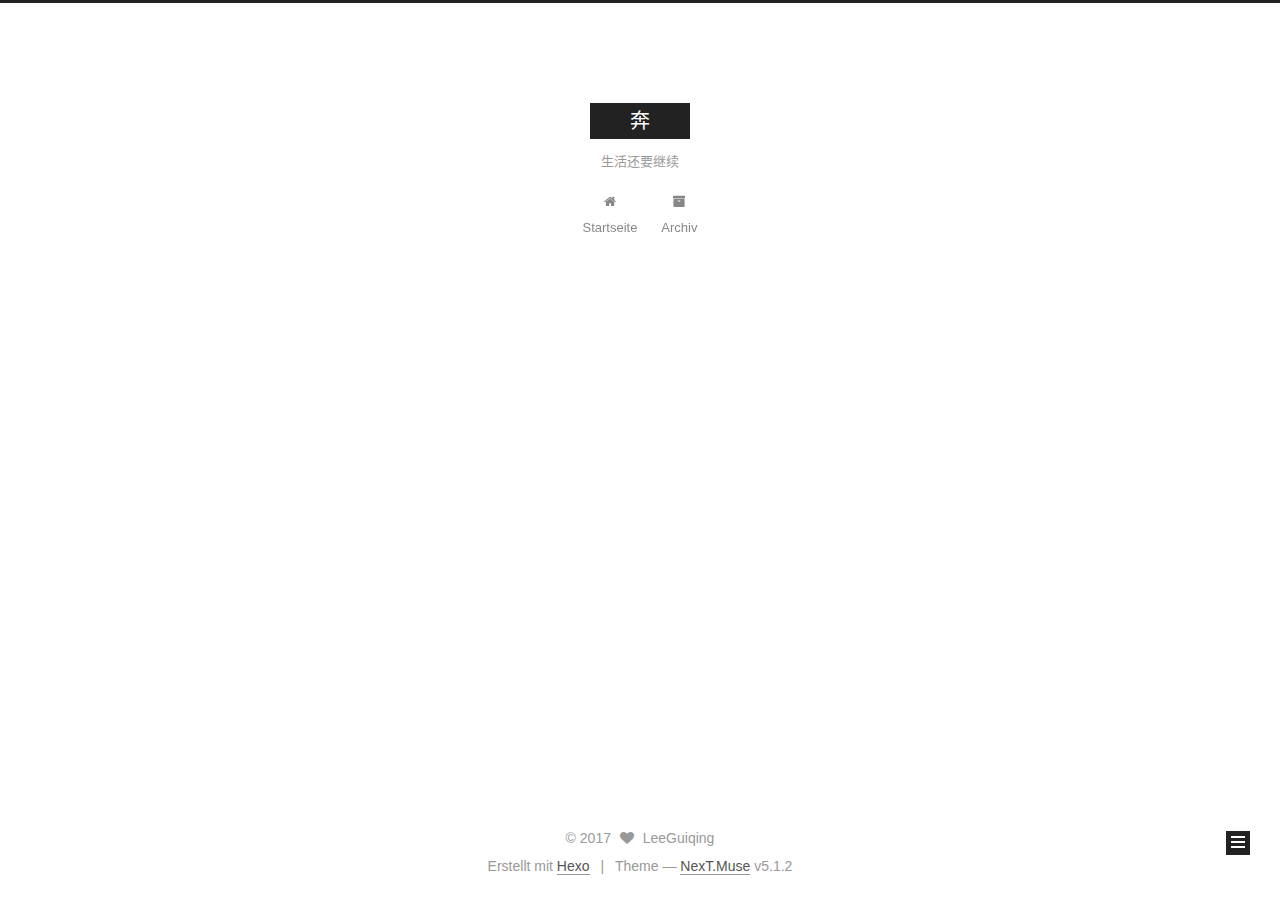
==== archives/index.html @ 84d38c9b "Site updated: 2017-09-18 13:39:38" ====
<!DOCTYPE html>



  


<html class="theme-next muse use-motion" lang="zh-CN">
<head>
  <meta charset="UTF-8"/>
<meta http-equiv="X-UA-Compatible" content="IE=edge" />
<meta name="viewport" content="width=device-width, initial-scale=1, maximum-scale=1"/>
<meta name="theme-color" content="#222">









<meta http-equiv="Cache-Control" content="no-transform" />
<meta http-equiv="Cache-Control" content="no-siteapp" />
















  
  
  <link href="/lib/fancybox/source/jquery.fancybox.css?v=2.1.5" rel="stylesheet" type="text/css" />







<link href="/lib/font-awesome/css/font-awesome.min.css?v=4.6.2" rel="stylesheet" type="text/css" />

<link href="/css/main.css?v=5.1.2" rel="stylesheet" type="text/css" />


  <meta name="keywords" content="Hexo, NexT" />








  <link rel="shortcut icon" type="image/x-icon" href="/favicon.ico?v=5.1.2" />






<meta property="og:type" content="website">
<meta property="og:title" content="奔">
<meta property="og:url" content="http://LeeGuiqing.github.io/archives/index.html">
<meta property="og:site_name" content="奔">
<meta property="og:locale" content="zh-CN">
<meta name="twitter:card" content="summary">
<meta name="twitter:title" content="奔">



<script type="text/javascript" id="hexo.configurations">
  var NexT = window.NexT || {};
  var CONFIG = {
    root: '/',
    scheme: 'Muse',
    version: '5.1.2',
    sidebar: {"position":"left","display":"post","offset":12,"offset_float":12,"b2t":false,"scrollpercent":false,"onmobile":false},
    fancybox: true,
    tabs: true,
    motion: {"enable":true,"async":false,"transition":{"post_block":"fadeIn","post_header":"slideDownIn","post_body":"slideDownIn","coll_header":"slideLeftIn"}},
    duoshuo: {
      userId: '0',
      author: 'Author'
    },
    algolia: {
      applicationID: '',
      apiKey: '',
      indexName: '',
      hits: {"per_page":10},
      labels: {"input_placeholder":"Search for Posts","hits_empty":"We didn't find any results for the search: ${query}","hits_stats":"${hits} results found in ${time} ms"}
    }
  };
</script>



  <link rel="canonical" href="http://LeeGuiqing.github.io/archives/"/>





  <title>Archiv | 奔</title>
  








</head>

<body itemscope itemtype="http://schema.org/WebPage" lang="zh-CN">

  
  
    
  

  <div class="container sidebar-position-left page-archive">
    <div class="headband"></div>

    <header id="header" class="header" itemscope itemtype="http://schema.org/WPHeader">
      <div class="header-inner"><div class="site-brand-wrapper">
  <div class="site-meta ">
    

    <div class="custom-logo-site-title">
      <a href="/"  class="brand" rel="start">
        <span class="logo-line-before"><i></i></span>
        <span class="site-title">奔</span>
        <span class="logo-line-after"><i></i></span>
      </a>
    </div>
      
        <p class="site-subtitle">生活还要继续</p>
      
  </div>

  <div class="site-nav-toggle">
    <button>
      <span class="btn-bar"></span>
      <span class="btn-bar"></span>
      <span class="btn-bar"></span>
    </button>
  </div>
</div>

<nav class="site-nav">
  

  
    <ul id="menu" class="menu">
      
        
        <li class="menu-item menu-item-home">
          <a href="/" rel="section">
            
              <i class="menu-item-icon fa fa-fw fa-home"></i> <br />
            
            Startseite
          </a>
        </li>
      
        
        <li class="menu-item menu-item-archives">
          <a href="/archives/" rel="section">
            
              <i class="menu-item-icon fa fa-fw fa-archive"></i> <br />
            
            Archiv
          </a>
        </li>
      

      
    </ul>
  

  
</nav>



 </div>
    </header>

    <main id="main" class="main">
      <div class="main-inner">
        <div class="content-wrap">
          <div id="content" class="content">
            

  
  
  
  <div class="post-block archive">
    <div id="posts" class="posts-collapse">
      <span class="archive-move-on"></span>

      <span class="archive-page-counter">
        
        
        
          
        
        Öhm..! Insgesamt 3 Artikel. Bleib dran.
      </span>

      

        
        
        

        
          
          <div class="collection-title">
            <h1 class="archive-year" id="archive-year-2017">2017</h1>
          </div>
        
        

        

  <article class="post post-type-normal" itemscope itemtype="http://schema.org/Article">
    <header class="post-header">

      <h2 class="post-title">
        
            <a class="post-title-link" href="/2017/09/18/article-title-1/" itemprop="url">
              
                <span itemprop="name">article title</span>
              
            </a>
        
      </h2>

      <div class="post-meta">
        <time class="post-time" itemprop="dateCreated"
              datetime="2017-09-18T13:37:35+08:00"
              content="2017-09-18" >
          09-18
        </time>
      </div>

    </header>
  </article>



      

        
        
        

        
        

        

  <article class="post post-type-normal" itemscope itemtype="http://schema.org/Article">
    <header class="post-header">

      <h2 class="post-title">
        
            <a class="post-title-link" href="/2017/09/18/article-title/" itemprop="url">
              
                <span itemprop="name">奔</span>
              
            </a>
        
      </h2>

      <div class="post-meta">
        <time class="post-time" itemprop="dateCreated"
              datetime="2017-09-18T10:11:43+08:00"
              content="2017-09-18" >
          09-18
        </time>
      </div>

    </header>
  </article>



      

        
        
        

        
        

        

  <article class="post post-type-normal" itemscope itemtype="http://schema.org/Article">
    <header class="post-header">

      <h2 class="post-title">
        
            <a class="post-title-link" href="/2017/09/18/hello-world/" itemprop="url">
              
                <span itemprop="name">Hello World</span>
              
            </a>
        
      </h2>

      <div class="post-meta">
        <time class="post-time" itemprop="dateCreated"
              datetime="2017-09-18T09:44:48+08:00"
              content="2017-09-18" >
          09-18
        </time>
      </div>

    </header>
  </article>



      

    </div>
  </div>
  
  
  

  



          </div>
          


          

        </div>
        
          
  
  <div class="sidebar-toggle">
    <div class="sidebar-toggle-line-wrap">
      <span class="sidebar-toggle-line sidebar-toggle-line-first"></span>
      <span class="sidebar-toggle-line sidebar-toggle-line-middle"></span>
      <span class="sidebar-toggle-line sidebar-toggle-line-last"></span>
    </div>
  </div>

  <aside id="sidebar" class="sidebar">
    
    <div class="sidebar-inner">

      

      

      <section class="site-overview sidebar-panel sidebar-panel-active">
        <div class="site-author motion-element" itemprop="author" itemscope itemtype="http://schema.org/Person">
          
            <p class="site-author-name" itemprop="name">LeeGuiqing</p>
            <p class="site-description motion-element" itemprop="description"></p>
        </div>

        <nav class="site-state motion-element">

          
            <div class="site-state-item site-state-posts">
            
              <a href="/archives/">
            
                <span class="site-state-item-count">3</span>
                <span class="site-state-item-name">Artikel</span>
              </a>
            </div>
          

          
            
            
            <div class="site-state-item site-state-categories">
              
                <span class="site-state-item-count">2</span>
                <span class="site-state-item-name">Kategorien</span>
              
            </div>
          

          
            
            
            <div class="site-state-item site-state-tags">
              
                <span class="site-state-item-count">1</span>
                <span class="site-state-item-name">Tags</span>
              
            </div>
          

        </nav>

        

        <div class="links-of-author motion-element">
          
        </div>

        
        

        
        

        


      </section>

      

      

    </div>
  </aside>


        
      </div>
    </main>

    <footer id="footer" class="footer">
      <div class="footer-inner">
        <div class="copyright" >
  
  &copy; 
  <span itemprop="copyrightYear">2017</span>
  <span class="with-love">
    <i class="fa fa-heart"></i>
  </span>
  <span class="author" itemprop="copyrightHolder">LeeGuiqing</span>

  
</div>


  <div class="powered-by">Erstellt mit  <a class="theme-link" href="https://hexo.io">Hexo</a></div>

  <span class="post-meta-divider">|</span>

  <div class="theme-info">Theme &mdash; <a class="theme-link" href="https://github.com/iissnan/hexo-theme-next">NexT.Muse</a> v5.1.2</div>


        







        
      </div>
    </footer>

    
      <div class="back-to-top">
        <i class="fa fa-arrow-up"></i>
        
      </div>
    

  </div>

  

<script type="text/javascript">
  if (Object.prototype.toString.call(window.Promise) !== '[object Function]') {
    window.Promise = null;
  }
</script>









  












  
  <script type="text/javascript" src="/lib/jquery/index.js?v=2.1.3"></script>

  
  <script type="text/javascript" src="/lib/fastclick/lib/fastclick.min.js?v=1.0.6"></script>

  
  <script type="text/javascript" src="/lib/jquery_lazyload/jquery.lazyload.js?v=1.9.7"></script>

  
  <script type="text/javascript" src="/lib/velocity/velocity.min.js?v=1.2.1"></script>

  
  <script type="text/javascript" src="/lib/velocity/velocity.ui.min.js?v=1.2.1"></script>

  
  <script type="text/javascript" src="/lib/fancybox/source/jquery.fancybox.pack.js?v=2.1.5"></script>


  


  <script type="text/javascript" src="/js/src/utils.js?v=5.1.2"></script>

  <script type="text/javascript" src="/js/src/motion.js?v=5.1.2"></script>



  
  

  <script type="text/javascript" src="/js/src/scrollspy.js?v=5.1.2"></script>
<script type="text/javascript" src="/js/src/post-details.js?v=5.1.2"></script>


  

  


  <script type="text/javascript" src="/js/src/bootstrap.js?v=5.1.2"></script>



  


  




	





  





  








  





  

  

  

  

  

  

</body>
</html>
---- css/main.css ----
/* normalize.css v3.0.2 | MIT License | git.io/normalize */
html {
  font-family: sans-serif; /* 1 */
  -ms-text-size-adjust: 100%; /* 2 */
  -webkit-text-size-adjust: 100%; /* 2 */
}
body {
  margin: 0;
}
article,
aside,
details,
figcaption,
figure,
footer,
header,
hgroup,
main,
menu,
nav,
section,
summary {
  display: block;
}
audio,
canvas,
progress,
video {
  display: inline-block; /* 1 */
  vertical-align: baseline; /* 2 */
}
audio:not([controls]) {
  display: none;
  height: 0;
}
[hidden],
template {
  display: none;
}
a {
  background-color: transparent;
}
a:active,
a:hover {
  outline: 0;
}
abbr[title] {
  border-bottom: 1px dotted;
}
b,
strong {
  font-weight: bold;
}
dfn {
  font-style: italic;
}
h1 {
  font-size: 2em;
  margin: 0.67em 0;
}
mark {
  background: #ff0;
  color: #000;
}
small {
  font-size: 80%;
}
sub,
sup {
  font-size: 75%;
  line-height: 0;
  position: relative;
  vertical-align: baseline;
}
sup {
  top: -0.5em;
}
sub {
  bottom: -0.25em;
}
img {
  border: 0;
}
svg:not(:root) {
  overflow: hidden;
}
figure {
  margin: 1em 40px;
}
hr {
  -moz-box-sizing: content-box;
  box-sizing: content-box;
  height: 0;
}
pre {
  overflow: auto;
}
code,
kbd,
pre,
samp {
  font-family: monospace, monospace;
  font-size: 1em;
}
button,
input,
optgroup,
select,
textarea {
  color: inherit; /* 1 */
  font: inherit; /* 2 */
  margin: 0; /* 3 */
}
button {
  overflow: visible;
}
button,
select {
  text-transform: none;
}
button,
html input[type="button"],
input[type="reset"],
input[type="submit"] {
  -webkit-appearance: button; /* 2 */
  cursor: pointer; /* 3 */
}
button[disabled],
html input[disabled] {
  cursor: default;
}
button::-moz-focus-inner,
input::-moz-focus-inner {
  border: 0;
  padding: 0;
}
input {
  line-height: normal;
}
input[type="checkbox"],
input[type="radio"] {
  box-sizing: border-box; /* 1 */
  padding: 0; /* 2 */
}
input[type="number"]::-webkit-inner-spin-button,
input[type="number"]::-webkit-outer-spin-button {
  height: auto;
}
input[type="search"] {
  -webkit-appearance: textfield; /* 1 */
  -moz-box-sizing: content-box;
  -webkit-box-sizing: content-box; /* 2 */
  box-sizing: content-box;
}
input[type="search"]::-webkit-search-cancel-button,
input[type="search"]::-webkit-search-decoration {
  -webkit-appearance: none;
}
fieldset {
  border: 1px solid #c0c0c0;
  margin: 0 2px;
  padding: 0.35em 0.625em 0.75em;
}
legend {
  border: 0; /* 1 */
  padding: 0; /* 2 */
}
textarea {
  overflow: auto;
}
optgroup {
  font-weight: bold;
}
table {
  border-collapse: collapse;
  border-spacing: 0;
}
td,
th {
  padding: 0;
}
::selection {
  background: #262a30;
  color: #fff;
}
body {
  position: relative;
  font-family: 'Lato', "PingFang SC", "Microsoft YaHei", sans-serif;
  font-size: 14px;
  line-height: 2;
  color: #555;
  background: #fff;
}
@media (max-width: 767px) {
  body {
    padding-right: 0 !important;
  }
}
@media (min-width: 768px) and (max-width: 991px) {
  body {
    padding-right: 0 !important;
  }
}
@media (min-width: 1600px) {
  body {
    font-size: 16px;
  }
}
h1,
h2,
h3,
h4,
h5,
h6 {
  margin: 0;
  padding: 0;
  font-weight: bold;
  line-height: 1.5;
  font-family: 'Lato', "PingFang SC", "Microsoft YaHei", sans-serif;
}
h2,
h3,
h4,
h5,
h6 {
  margin: 20px 0 15px;
}
h1 {
  font-size: 22px;
}
@media (max-width: 767px) {
  h1 {
    font-size: 18px;
  }
}
h2 {
  font-size: 20px;
}
@media (max-width: 767px) {
  h2 {
    font-size: 16px;
  }
}
h3 {
  font-size: 18px;
}
@media (max-width: 767px) {
  h3 {
    font-size: 14px;
  }
}
h4 {
  font-size: 16px;
}
@media (max-width: 767px) {
  h4 {
    font-size: 12px;
  }
}
h5 {
  font-size: 14px;
}
@media (max-width: 767px) {
  h5 {
    font-size: 10px;
  }
}
h6 {
  font-size: 12px;
}
@media (max-width: 767px) {
  h6 {
    font-size: 8px;
  }
}
p {
  margin: 0 0 20px 0;
}
a {
  color: #555;
  text-decoration: none;
  outline: none;
  border-bottom: 1px solid #999;
  word-wrap: break-word;
}
a:hover {
  color: #222;
  border-bottom-color: #222;
}
blockquote {
  margin: 0;
  padding: 0;
}
img {
  display: block;
  margin: auto;
  max-width: 100%;
  height: auto;
}
hr {
  margin: 40px 0;
  height: 3px;
  border: none;
  background-color: #ddd;
  background-image: repeating-linear-gradient(-45deg, #fff, #fff 4px, transparent 4px, transparent 8px);
}
blockquote {
  padding: 0 15px;
  color: #666;
  border-left: 4px solid #ddd;
}
blockquote cite::before {
  content: "-";
  padding: 0 5px;
}
dt {
  font-weight: 700;
}
dd {
  margin: 0;
  padding: 0;
}
kbd {
  border: 1px solid #ccc;
  border-radius: 0.2em;
  box-shadow: 0.1em 0.1em 0.2em rgba(0,0,0,0.1);
  background-color: #f9f9f9;
  font-family: inherit;
  background-image: -webkit-linear-gradient(top, #eee, #fff, #eee);
  padding: 0.1em 0.3em;
  white-space: nowrap;
}
.text-left {
  text-align: left;
}
.text-center {
  text-align: center;
}
.text-right {
  text-align: right;
}
.text-justify {
  text-align: justify;
}
.text-nowrap {
  white-space: nowrap;
}
.text-lowercase {
  text-transform: lowercase;
}
.text-uppercase {
  text-transform: uppercase;
}
.text-capitalize {
  text-transform: capitalize;
}
.center-block {
  display: block;
  margin-left: auto;
  margin-right: auto;
}
.clearfix:before,
.clearfix:after {
  content: " ";
  display: table;
}
.clearfix:after {
  clear: both;
}
.pullquote {
  width: 45%;
}
.pullquote.left {
  float: left;
  margin-left: 5px;
  margin-right: 10px;
}
.pullquote.right {
  float: right;
  margin-left: 10px;
  margin-right: 5px;
}
.affix.affix.affix {
  position: fixed;
}
.translation {
  margin-top: -20px;
  font-size: 14px;
  color: #999;
}
.scrollbar-measure {
  width: 100px;
  height: 100px;
  overflow: scroll;
  position: absolute;
  top: -9999px;
}
.use-motion .motion-element {
  opacity: 0;
}
table {
  margin: 20px 0;
  width: 100%;
  border-collapse: collapse;
  border-spacing: 0;
  border: 1px solid #ddd;
  font-size: 14px;
  table-layout: fixed;
  word-wrap: break-all;
}
table>tbody>tr:nth-of-type(odd) {
  background-color: #f9f9f9;
}
table>tbody>tr:hover {
  background-color: #f5f5f5;
}
caption,
th,
td {
  padding: 8px;
  text-align: left;
  vertical-align: middle;
  font-weight: normal;
}
th,
td {
  border-bottom: 3px solid #ddd;
  border-right: 1px solid #eee;
}
th {
  padding-bottom: 10px;
  font-weight: 700;
}
td {
  border-bottom-width: 1px;
}
html,
body {
  height: 100%;
}
.container {
  position: relative;
  min-height: 100%;
}
.header-inner {
  margin: 0 auto;
  padding: 100px 0 70px;
  width: 700px;
}
@media (min-width: 1600px) {
  .container .header-inner {
    width: 900px;
  }
}
.main {
  padding-bottom: 150px;
}
.main-inner {
  margin: 0 auto;
  width: 700px;
}
@media (min-width: 1600px) {
  .container .main-inner {
    width: 900px;
  }
}
.footer {
  position: absolute;
  left: 0;
  bottom: 0;
  width: 100%;
  min-height: 50px;
}
.footer-inner {
  box-sizing: border-box;
  margin: 20px auto;
  width: 700px;
}
@media (min-width: 1600px) {
  .container .footer-inner {
    width: 900px;
  }
}
pre,
.highlight {
  overflow: auto;
  margin: 20px 0;
  padding: 0;
  font-size: 13px;
  color: #4d4d4c;
  background: #f7f7f7;
  line-height: 1.6;
}
pre,
code {
  font-family: consolas, Menlo, "PingFang SC", "Microsoft YaHei", monospace;
}
code {
  padding: 2px 4px;
  word-wrap: break-word;
  color: #555;
  background: #eee;
  border-radius: 3px;
  font-size: 13px;
}
pre code {
  padding: 0;
  color: #4d4d4c;
  background: none;
  text-shadow: none;
}
.highlight {
  border-radius: 1px;
}
.highlight pre {
  border: none;
  margin: 0;
  padding: 10px 0;
}
.highlight table {
  margin: 0;
  width: auto;
  border: none;
}
.highlight td {
  border: none;
  padding: 0;
}
.highlight figcaption {
  font-size: 1em;
  color: #4d4d4c;
  line-height: 1em;
  margin-bottom: 1em;
}
.highlight figcaption:before,
.highlight figcaption:after {
  content: " ";
  display: table;
}
.highlight figcaption:after {
  clear: both;
}
.highlight figcaption a {
  float: right;
  color: #4d4d4c;
}
.highlight figcaption a:hover {
  border-bottom-color: #4d4d4c;
}
.highlight .gutter pre {
  padding-left: 10px;
  padding-right: 10px;
  color: #869194;
  text-align: right;
  background-color: #eff2f3;
}
.highlight .code pre {
  width: 100%;
  padding-left: 10px;
  padding-right: 10px;
  background-color: #f7f7f7;
}
.highlight .line {
  height: 20px;
}
.gutter {
  -webkit-user-select: none;
  -moz-user-select: none;
  -ms-user-select: none;
  user-select: none;
}
.gist table {
  width: auto;
}
.gist table td {
  border: none;
}
pre .deletion {
  background: #fdd;
}
pre .addition {
  background: #dfd;
}
pre .meta {
  color: #8959a8;
}
pre .comment {
  color: #8e908c;
}
pre .variable,
pre .attribute,
pre .tag,
pre .regexp,
pre .ruby .constant,
pre .xml .tag .title,
pre .xml .pi,
pre .xml .doctype,
pre .html .doctype,
pre .css .id,
pre .css .class,
pre .css .pseudo {
  color: #c82829;
}
pre .number,
pre .preprocessor,
pre .built_in,
pre .literal,
pre .params,
pre .constant,
pre .command {
  color: #f5871f;
}
pre .ruby .class .title,
pre .css .rules .attribute,
pre .string,
pre .value,
pre .inheritance,
pre .header,
pre .ruby .symbol,
pre .xml .cdata,
pre .special,
pre .number,
pre .formula {
  color: #718c00;
}
pre .title,
pre .css .hexcolor {
  color: #3e999f;
}
pre .function,
pre .python .decorator,
pre .python .title,
pre .ruby .function .title,
pre .ruby .title .keyword,
pre .perl .sub,
pre .javascript .title,
pre .coffeescript .title {
  color: #4271ae;
}
pre .keyword,
pre .javascript .function {
  color: #8959a8;
}
.full-image.full-image.full-image {
  border: none;
  max-width: 100%;
  width: auto;
  margin: 20px auto;
}
@media (min-width: 992px) {
  .full-image.full-image.full-image {
    max-width: none;
    width: 110%;
    margin: 25px -5%;
  }
}
.blockquote-center,
.page-home .post-type-quote blockquote,
.page-post-detail .post-type-quote blockquote {
  position: relative;
  margin: 40px 0;
  padding: 0;
  border-left: none;
  text-align: center;
}
.blockquote-center::before,
.page-home .post-type-quote blockquote::before,
.page-post-detail .post-type-quote blockquote::before,
.blockquote-center::after,
.page-home .post-type-quote blockquote::after,
.page-post-detail .post-type-quote blockquote::after {
  position: absolute;
  content: ' ';
  display: block;
  width: 100%;
  height: 24px;
  opacity: 0.2;
  background-repeat: no-repeat;
  background-position: 0 -6px;
  background-size: 22px 22px;
}
.blockquote-center::before,
.page-home .post-type-quote blockquote::before,
.page-post-detail .post-type-quote blockquote::before {
  top: -20px;
  background-image: url("../images/quote-l.svg");
  border-top: 1px solid #ccc;
}
.blockquote-center::after,
.page-home .post-type-quote blockquote::after,
.page-post-detail .post-type-quote blockquote::after {
  bottom: -20px;
  background-image: url("../images/quote-r.svg");
  border-bottom: 1px solid #ccc;
  background-position: 100% 8px;
}
.blockquote-center p,
.page-home .post-type-quote blockquote p,
.page-post-detail .post-type-quote blockquote p,
.blockquote-center div,
.page-home .post-type-quote blockquote div,
.page-post-detail .post-type-quote blockquote div {
  text-align: center;
}
.post .post-body .group-picture img {
  box-sizing: border-box;
  padding: 0 3px;
  border: none;
}
.post .group-picture-row {
  overflow: hidden;
  margin-top: 6px;
}
.post .group-picture-row:first-child {
  margin-top: 0;
}
.post .group-picture-column {
  float: left;
}
.page-post-detail .post-body .group-picture-column {
  float: none;
  margin-top: 10px;
  width: auto !important;
}
.page-post-detail .post-body .group-picture-column img {
  margin: 0 auto;
}
.page-archive .group-picture-container {
  overflow: hidden;
}
.page-archive .group-picture-row {
  float: left;
}
.page-archive .group-picture-row:first-child {
  margin-top: 6px;
}
.page-archive .group-picture-column {
  max-width: 150px;
  max-height: 150px;
}
.post-body .note {
  position: relative;
  padding: 15px;
  margin-bottom: 20px;
  border: 1px solid #eee;
  border-left-width: 5px;
  border-radius: 3px;
}
.post-body .note h2,
.post-body .note h3,
.post-body .note h4,
.post-body .note h5,
.post-body .note h6 {
  margin-top: 0;
  margin-bottom: 0;
  border-bottom: initial;
  padding-top: 0 !important;
}
.post-body .note p:first-child,
.post-body .note ul:first-child,
.post-body .note ol:first-child,
.post-body .note table:first-child,
.post-body .note pre:first-child,
.post-body .note blockquote:first-child {
  margin-top: 0;
}
.post-body .note p:last-child,
.post-body .note ul:last-child,
.post-body .note ol:last-child,
.post-body .note table:last-child,
.post-body .note pre:last-child,
.post-body .note blockquote:last-child {
  margin-bottom: 0;
}
.post-body .note.default {
  border-left-color: #777;
}
.post-body .note.default h2,
.post-body .note.default h3,
.post-body .note.default h4,
.post-body .note.default h5,
.post-body .note.default h6 {
  color: #777;
}
.post-body .note.primary {
  border-left-color: #6f42c1;
}
.post-body .note.primary h2,
.post-body .note.primary h3,
.post-body .note.primary h4,
.post-body .note.primary h5,
.post-body .note.primary h6 {
  color: #6f42c1;
}
.post-body .note.info {
  border-left-color: #428bca;
}
.post-body .note.info h2,
.post-body .note.info h3,
.post-body .note.info h4,
.post-body .note.info h5,
.post-body .note.info h6 {
  color: #428bca;
}
.post-body .note.success {
  border-left-color: #5cb85c;
}
.post-body .note.success h2,
.post-body .note.success h3,
.post-body .note.success h4,
.post-body .note.success h5,
.post-body .note.success h6 {
  color: #5cb85c;
}
.post-body .note.warning {
  border-left-color: #f0ad4e;
}
.post-body .note.warning h2,
.post-body .note.warning h3,
.post-body .note.warning h4,
.post-body .note.warning h5,
.post-body .note.warning h6 {
  color: #f0ad4e;
}
.post-body .note.danger {
  border-left-color: #d9534f;
}
.post-body .note.danger h2,
.post-body .note.danger h3,
.post-body .note.danger h4,
.post-body .note.danger h5,
.post-body .note.danger h6 {
  color: #d9534f;
}
.post-body .label {
  display: inline;
  padding: 0 2px;
  white-space: nowrap;
}
.post-body .label.default {
  background-color: #f0f0f0;
}
.post-body .label.primary {
  background-color: #efe6f7;
}
.post-body .label.info {
  background-color: #e5f2f8;
}
.post-body .label.success {
  background-color: #e7f4e9;
}
.post-body .label.warning {
  background-color: #fcf6e1;
}
.post-body .label.danger {
  background-color: #fae8eb;
}
.post-body .tabs {
  position: relative;
  display: block;
  margin-bottom: 20px;
  padding-top: 10px;
}
.post-body .tabs ul.nav-tabs {
  margin: 0;
  padding: 0;
  display: flex;
  margin-bottom: -1px;
}
@media (max-width: 413px) {
  .post-body .tabs ul.nav-tabs {
    display: block;
    margin-bottom: 5px;
  }
}
.post-body .tabs ul.nav-tabs li.tab {
  list-style-type: none !important;
  margin: 0 0.25em 0 0;
  border-top: 3px solid transparent;
  border-left: 1px solid transparent;
  border-right: 1px solid transparent;
}
@media (max-width: 413px) {
  .post-body .tabs ul.nav-tabs li.tab {
    margin: initial;
    border-top: 1px solid transparent;
    border-left: 3px solid transparent;
    border-right: 1px solid transparent;
    border-bottom: 1px solid transparent;
  }
}
.post-body .tabs ul.nav-tabs li.tab a {
  outline: 0;
  border-bottom: initial;
  display: block;
  line-height: 1.8em;
  padding: 0.25em 0.75em;
  transition-duration: 0.2s;
  transition-timing-function: ease-out;
  transition-delay: 0s;
}
.post-body .tabs ul.nav-tabs li.tab a i {
  width: 1.285714285714286em;
}
.post-body .tabs ul.nav-tabs li.tab.active {
  border-top: 3px solid #fc6423;
  border-left: 1px solid #ddd;
  border-right: 1px solid #ddd;
  background-color: #fff;
}
@media (max-width: 413px) {
  .post-body .tabs ul.nav-tabs li.tab.active {
    border-top: 1px solid #ddd;
    border-left: 3px solid #fc6423;
    border-right: 1px solid #ddd;
    border-bottom: 1px solid #ddd;
  }
}
.post-body .tabs ul.nav-tabs li.tab.active a {
  cursor: default;
  color: #555;
}
.post-body .tabs .tab-content {
  background-color: #fff;
}
.post-body .tabs .tab-content .tab-pane {
  border: 1px solid #ddd;
  padding: 20px 20px 0 20px;
}
.post-body .tabs .tab-content .tab-pane:not(.active) {
  display: none !important;
}
.post-body .tabs .tab-content .tab-pane.active {
  display: block !important;
}
.btn {
  display: inline-block;
  padding: 0 20px;
  font-size: 14px;
  color: #fff;
  background: #222;
  border: 2px solid #222;
  text-decoration: none;
  border-radius: 0;
  transition-property: background-color;
  transition-duration: 0.2s;
  transition-timing-function: ease-in-out;
  transition-delay: 0s;
}
.btn:hover,
.post-button .btn:hover {
  border-color: #222;
  color: #222;
  background: #fff;
}
.btn-bar {
  display: block;
  width: 22px;
  height: 2px;
  background: #555;
  border-radius: 1px;
}
.btn-bar+.btn-bar {
  margin-top: 4px;
}
.pagination {
  margin: 120px 0 40px;
  text-align: center;
  border-top: 1px solid #eee;
}
.page-number-basic,
.pagination .prev,
.pagination .next,
.pagination .page-number,
.pagination .space {
  display: inline-block;
  position: relative;
  top: -1px;
  margin: 0 10px;
  padding: 0 11px;
}
@media (max-width: 767px) {
  .page-number-basic,
  .pagination .prev,
  .pagination .next,
  .pagination .page-number,
  .pagination .space {
    margin: 0 5px;
  }
}
.pagination .prev,
.pagination .next,
.pagination .page-number {
  border-bottom: 0;
  border-top: 1px solid #eee;
  transition-property: border-color;
  transition-duration: 0.2s;
  transition-timing-function: ease-in-out;
  transition-delay: 0s;
}
.pagination .prev:hover,
.pagination .next:hover,
.pagination .page-number:hover {
  border-top-color: #222;
}
.pagination .space {
  padding: 0;
  margin: 0;
}
.pagination .prev {
  margin-left: 0;
}
.pagination .next {
  margin-right: 0;
}
.pagination .page-number.current {
  color: #fff;
  background: #ccc;
  border-top-color: #ccc;
}
@media (max-width: 767px) {
  .pagination {
    border-top: none;
  }
  .pagination .prev,
  .pagination .next,
  .pagination .page-number {
    margin-bottom: 10px;
    border-top: 0;
    border-bottom: 1px solid #eee;
    padding: 0 10px;
  }
  .pagination .prev:hover,
  .pagination .next:hover,
  .pagination .page-number:hover {
    border-bottom-color: #222;
  }
}
.comments {
  margin: 60px 20px 0;
}
.tag-cloud {
  text-align: center;
}
.tag-cloud a {
  display: inline-block;
  margin: 10px;
}
.back-to-top {
  box-sizing: border-box;
  position: fixed;
  bottom: -100px;
  right: 30px;
  z-index: 1050;
  padding: 0 6px;
  width: 24px;
  background: #222;
  font-size: 12px;
  opacity: 1;
  color: #fff;
  cursor: pointer;
  text-align: center;
  -webkit-transform: translateZ(0);
  transition-property: bottom;
  transition-duration: 0.2s;
  transition-timing-function: ease-in-out;
  transition-delay: 0s;
}
@media (min-width: 768px) and (max-width: 991px) {
  .back-to-top {
    display: none !important;
  }
}
@media (max-width: 767px) {
  .back-to-top {
    display: none !important;
  }
}
.back-to-top.back-to-top-on {
  bottom: 19px;
}
.header {
  background: transparent;
}
.header-inner {
  position: relative;
}
.headband {
  height: 3px;
  background: #222;
}
.site-meta {
  margin: 0;
  text-align: center;
}
@media (max-width: 767px) {
  .site-meta {
    text-align: center;
  }
}
.brand {
  position: relative;
  display: inline-block;
  padding: 0 40px;
  color: #fff;
  background: #222;
  border-bottom: none;
}
.brand:hover {
  color: #fff;
}
.logo {
  display: inline-block;
  margin-right: 5px;
  line-height: 36px;
  vertical-align: top;
}
.site-title {
  display: inline-block;
  vertical-align: top;
  line-height: 36px;
  font-size: 20px;
  font-weight: normal;
  font-family: 'Lato', "PingFang SC", "Microsoft YaHei", sans-serif;
}
.site-subtitle {
  margin-top: 10px;
  font-size: 13px;
  color: #999;
}
.use-motion .brand {
  opacity: 0;
}
.use-motion .logo,
.use-motion .site-title,
.use-motion .site-subtitle {
  opacity: 0;
  position: relative;
  top: -10px;
}
.site-nav-toggle {
  display: none;
  position: absolute;
  top: 10px;
  left: 10px;
}
@media (max-width: 767px) {
  .site-nav-toggle {
    display: block;
  }
}
.site-nav-toggle button {
  margin-top: 2px;
  padding: 9px 10px;
  background: transparent;
  border: none;
}
@media (max-width: 767px) {
  .site-nav {
    display: none;
    margin: 0 -10px;
    padding: 0 10px;
    clear: both;
    border-top: 1px solid #ddd;
  }
}
@media (min-width: 768px) and (max-width: 991px) {
  .site-nav {
    display: block !important;
  }
}
@media (min-width: 992px) {
  .site-nav {
    display: block !important;
  }
}
.menu {
  margin-top: 20px;
  padding-left: 0;
  text-align: center;
}
.menu .menu-item {
  display: inline-block;
  margin: 0 10px;
  list-style: none;
}
@media screen and (max-width: 767px) {
  .menu .menu-item {
    margin-top: 10px;
  }
}
.menu .menu-item a {
  display: block;
  font-size: 13px;
  line-height: inherit;
  border-bottom: 1px solid transparent;
  transition-property: border-color;
  transition-duration: 0.2s;
  transition-timing-function: ease-in-out;
  transition-delay: 0s;
}
.menu .menu-item a:hover {
  border-bottom-color: #222;
}
.menu .menu-item .fa {
  margin-right: 5px;
}
.use-motion .menu-item {
  opacity: 0;
}
.post-body {
  font-family: 'Lato', "PingFang SC", "Microsoft YaHei", sans-serif;
}
@media (max-width: 767px) {
  .post-body {
    word-break: break-word;
  }
}
.post-body .fancybox img {
  display: block !important;
  margin: 0 auto;
  cursor: pointer;
  cursor: zoom-in;
  cursor: -webkit-zoom-in;
}
.post-body .image-caption,
.post-body .figure .caption {
  margin: -20px auto 15px;
  text-align: center;
  font-size: 14px;
  color: #999;
  font-weight: bold;
  line-height: 1;
}
.post-sticky-flag {
  display: inline-block;
  font-size: 16px;
  -ms-transform: rotate(30deg);
  -webkit-transform: rotate(30deg);
  -moz-transform: rotate(30deg);
  -ms-transform: rotate(30deg);
  -o-transform: rotate(30deg);
  transform: rotate(30deg);
}
.use-motion .post-block {
  opacity: 0;
}
.use-motion .post-header {
  opacity: 0;
}
.use-motion .post-body {
  opacity: 0;
}
.use-motion .collection-title {
  opacity: 0;
}
.posts-expand {
  padding-top: 40px;
}
@media (max-width: 767px) {
  .posts-expand {
    margin: 0 20px;
  }
  .post-body pre {
    padding: 10px;
  }
  .post-body pre .gutter pre {
    padding-right: 10px;
  }
  .post-body .highlight {
    margin-left: 0px;
    margin-right: 0px;
    padding: 0;
  }
  .post-body .highlight .gutter pre {
    padding-right: 10px;
  }
}
@media (min-width: 992px) {
  .posts-expand .post-body {
    text-align: justify;
  }
}
.posts-expand .post-body h2,
.posts-expand .post-body h3,
.posts-expand .post-body h4,
.posts-expand .post-body h5,
.posts-expand .post-body h6 {
  padding-top: 10px;
}
.posts-expand .post-body h2 .header-anchor,
.posts-expand .post-body h3 .header-anchor,
.posts-expand .post-body h4 .header-anchor,
.posts-expand .post-body h5 .header-anchor,
.posts-expand .post-body h6 .header-anchor {
  float: right;
  margin-left: 10px;
  color: #ccc;
  border-bottom-style: none;
  visibility: hidden;
}
.posts-expand .post-body h2 .header-anchor:hover,
.posts-expand .post-body h3 .header-anchor:hover,
.posts-expand .post-body h4 .header-anchor:hover,
.posts-expand .post-body h5 .header-anchor:hover,
.posts-expand .post-body h6 .header-anchor:hover {
  color: inherit;
}
.posts-expand .post-body h2:hover .header-anchor,
.posts-expand .post-body h3:hover .header-anchor,
.posts-expand .post-body h4:hover .header-anchor,
.posts-expand .post-body h5:hover .header-anchor,
.posts-expand .post-body h6:hover .header-anchor {
  visibility: visible;
}
.posts-expand .post-body ul li {
  list-style: circle;
}
.posts-expand .post-body img {
  box-sizing: border-box;
  margin: auto;
  padding: 3px;
  border: 1px solid #ddd;
}
.posts-expand .post-body .fancybox img {
  margin: 0 auto 25px;
}
@media (max-width: 767px) {
  .posts-collapse {
    margin: 0 20px;
  }
  .posts-collapse .post-title,
  .posts-collapse .post-meta {
    display: block;
    width: auto;
    text-align: left;
  }
}
.posts-collapse {
  position: relative;
  z-index: 1010;
  margin-left: 55px;
}
.posts-collapse::after {
  content: " ";
  position: absolute;
  top: 20px;
  left: 0;
  margin-left: -2px;
  width: 4px;
  height: 100%;
  background: #f5f5f5;
  z-index: -1;
}
@media (max-width: 767px) {
  .posts-collapse {
    margin: 0 20px;
  }
}
.posts-collapse .collection-title {
  position: relative;
  margin: 60px 0;
}
.posts-collapse .collection-title h1,
.posts-collapse .collection-title h2 {
  margin-left: 20px;
}
.posts-collapse .collection-title small {
  color: #bbb;
  margin-left: 5px;
}
.posts-collapse .collection-title::before {
  content: " ";
  position: absolute;
  left: 0;
  top: 50%;
  margin-left: -4px;
  margin-top: -4px;
  width: 8px;
  height: 8px;
  background: #bbb;
  border-radius: 50%;
}
.posts-collapse .post {
  margin: 30px 0;
}
.posts-collapse .post-header {
  position: relative;
  transition-duration: 0.2s;
  transition-timing-function: ease-in-out;
  transition-delay: 0s;
  transition-property: border;
  border-bottom: 1px dashed #ccc;
}
.posts-collapse .post-header::before {
  content: " ";
  position: absolute;
  left: 0;
  top: 12px;
  width: 6px;
  height: 6px;
  margin-left: -4px;
  background: #bbb;
  border-radius: 50%;
  border: 1px solid #fff;
  transition-duration: 0.2s;
  transition-timing-function: ease-in-out;
  transition-delay: 0s;
  transition-property: background;
}
.posts-collapse .post-header:hover {
  border-bottom-color: #666;
}
.posts-collapse .post-header:hover::before {
  background: #222;
}
.posts-collapse .post-meta {
  position: absolute;
  font-size: 12px;
  left: 20px;
  top: 5px;
}
.posts-collapse .post-comments-count {
  display: none;
}
.posts-collapse .post-title {
  margin-left: 60px;
  font-size: 16px;
  font-weight: normal;
  line-height: inherit;
}
.posts-collapse .post-title::after {
  margin-left: 3px;
  opacity: 0.6;
}
.posts-collapse .post-title a {
  color: #666;
  border-bottom: none;
}
.page-home .post-type-quote .post-header,
.page-post-detail .post-type-quote .post-header,
.page-home .post-type-quote .post-tags,
.page-post-detail .post-type-quote .post-tags {
  display: none;
}
.posts-expand .post-title {
  text-align: center;
  word-break: break-word;
  font-weight: 400;
}
.posts-expand .post-title-link {
  display: inline-block;
  position: relative;
  color: #555;
  border-bottom: none;
  line-height: 1.2;
  vertical-align: top;
}
.posts-expand .post-title-link::before {
  content: "";
  position: absolute;
  width: 100%;
  height: 2px;
  bottom: 0;
  left: 0;
  background-color: #000;
  visibility: hidden;
  -webkit-transform: scaleX(0);
  -moz-transform: scaleX(0);
  -ms-transform: scaleX(0);
  -o-transform: scaleX(0);
  transform: scaleX(0);
  transition-duration: 0.2s;
  transition-timing-function: ease-in-out;
  transition-delay: 0s;
}
.posts-expand .post-title-link:hover::before {
  visibility: visible;
  -webkit-transform: scaleX(1);
  -moz-transform: scaleX(1);
  -ms-transform: scaleX(1);
  -o-transform: scaleX(1);
  transform: scaleX(1);
}
.posts-expand .post-title-link .fa {
  font-size: 16px;
}
.posts-expand .post-meta {
  margin: 3px 0 60px 0;
  color: #999;
  font-family: 'Lato', "PingFang SC", "Microsoft YaHei", sans-serif;
  font-size: 12px;
  text-align: center;
}
.posts-expand .post-meta .post-category-list {
  display: inline-block;
  margin: 0;
  padding: 3px;
}
.posts-expand .post-meta .post-category-list-link {
  color: #999;
}
.posts-expand .post-meta .post-description {
  font-size: 14px;
  margin-top: 2px;
}
.post-meta-divider {
  margin: 0 0.5em;
}
.post-meta-item-icon {
  margin-right: 3px;
}
@media (min-width: 768px) and (max-width: 991px) {
  .post-meta-item-icon {
    display: inline-block;
  }
}
@media (max-width: 767px) {
  .post-meta-item-icon {
    display: inline-block;
  }
}
@media (min-width: 768px) and (max-width: 991px) {
  .post-meta-item-text {
    display: none;
  }
}
@media (max-width: 767px) {
  .post-meta-item-text {
    display: none;
  }
}
@media (max-width: 767px) {
  .posts-expand .post-comments-count {
    display: none;
  }
}
.post-button {
  margin-top: 50px;
}
.post-button .btn {
  color: #fff;
  font-size: 14px;
  background: #222;
  border-radius: 0;
  line-height: 2;
  margin: 0 4px 8px 4px;
}
.post-button .fa-fw {
  width: 1.285714285714286em;
  text-align: left;
}
.posts-expand .post-tags {
  margin-top: 40px;
  text-align: center;
}
.posts-expand .post-tags a {
  display: inline-block;
  margin-right: 10px;
  font-size: 13px;
}
.post-nav {
  display: table;
  margin-top: 15px;
  width: 100%;
  border-top: 1px solid #eee;
}
.post-nav-divider {
  display: table-cell;
  width: 10%;
}
.post-nav-item {
  display: table-cell;
  padding: 10px 0 0 0;
  width: 45%;
  vertical-align: top;
}
.post-nav-item a {
  position: relative;
  display: block;
  line-height: 25px;
  font-size: 14px;
  color: #555;
  border-bottom: none;
}
.post-nav-item a:hover {
  color: #222;
  border-bottom: none;
}
.post-nav-item a:active {
  top: 2px;
}
.post-nav-item .fa {
  position: absolute;
  top: 8px;
  left: 0;
  font-size: 12px;
}
.post-nav-next a {
  padding-left: 15px;
}
.post-nav-prev {
  text-align: right;
}
.post-nav-prev a {
  padding-right: 15px;
}
.post-nav-prev .fa {
  right: 0;
  left: auto;
}
.posts-expand .post-eof {
  display: block;
  margin: 80px auto 60px;
  width: 8%;
  height: 1px;
  background: #ccc;
  text-align: center;
}
.post:last-child .post-eof.post-eof.post-eof {
  display: none;
}
.post-gallery {
  display: table;
  table-layout: fixed;
  width: 100%;
  border-collapse: separate;
}
.post-gallery-row {
  display: table-row;
}
.post-gallery .post-gallery-img {
  display: table-cell;
  text-align: center;
  vertical-align: middle;
  border: none;
}
.post-gallery .post-gallery-img img {
  max-width: 100%;
  max-height: 100%;
  border: none;
}
.fancybox-close,
.fancybox-close:hover {
  border: none;
}
.rtl.post-body p,
.rtl.post-body a,
.rtl.post-body h1,
.rtl.post-body h2,
.rtl.post-body h3,
.rtl.post-body h4,
.rtl.post-body h5,
.rtl.post-body h6,
.rtl.post-body li,
.rtl.post-body ul,
.rtl.post-body ol {
  direction: rtl;
  font-family: UKIJ Ekran;
}
.rtl.post-title {
  font-family: UKIJ Ekran;
}
.sidebar {
  position: fixed;
  right: 0;
  top: 0;
  bottom: 0;
  width: 0;
  z-index: 1040;
  box-shadow: inset 0 2px 6px #000;
  background: #222;
  -webkit-transform: translateZ(0);
}
.sidebar a {
  color: #999;
  border-bottom-color: #555;
}
.sidebar a:hover {
  color: #eee;
}
@media (min-width: 768px) and (max-width: 991px) {
  .sidebar {
    display: none !important;
  }
}
@media (max-width: 767px) {
  .sidebar {
    display: none !important;
  }
}
.sidebar-inner {
  position: relative;
  padding: 20px 10px;
  color: #999;
  text-align: center;
}
.sidebar-toggle {
  position: fixed;
  right: 30px;
  bottom: 45px;
  width: 14px;
  height: 14px;
  padding: 5px;
  background: #222;
  line-height: 0;
  z-index: 1050;
  cursor: pointer;
  -webkit-transform: translateZ(0);
}
@media (min-width: 768px) and (max-width: 991px) {
  .sidebar-toggle {
    display: none !important;
  }
}
@media (max-width: 767px) {
  .sidebar-toggle {
    display: none !important;
  }
}
.sidebar-toggle-line {
  position: relative;
  display: inline-block;
  vertical-align: top;
  height: 2px;
  width: 100%;
  background: #fff;
  margin-top: 3px;
}
.sidebar-toggle-line:first-child {
  margin-top: 0;
}
.site-author-image {
  display: block;
  margin: 0 auto;
  padding: 2px;
  max-width: 96px;
  height: auto;
  border: 2px solid #333;
}
.site-author-name {
  margin: 5px 0 0;
  text-align: center;
  color: #f5f5f5;
  font-weight: normal;
}
.site-description {
  margin-top: 5px;
  text-align: center;
  font-size: 14px;
  color: #999;
}
.site-state {
  overflow: hidden;
  line-height: 1.4;
  white-space: nowrap;
  text-align: center;
}
.site-state-item {
  display: inline-block;
  padding: 0 15px;
  border-left: 1px solid #333;
}
.site-state-item:first-child {
  border-left: none;
}
.site-state-item a {
  border-bottom: none;
}
.site-state-item-count {
  display: block;
  text-align: center;
  color: inherit;
  font-weight: 600;
  font-size: 18px;
}
.site-state-item-name {
  font-size: 13px;
  color: inherit;
}
.feed-link {
  margin-top: 20px;
}
.feed-link a {
  display: inline-block;
  padding: 0 15px;
  color: #fc6423;
  border: 1px solid #fc6423;
  border-radius: 4px;
}
.feed-link a i {
  color: #fc6423;
  font-size: 14px;
}
.feed-link a:hover {
  color: #fff;
  background: #fc6423;
}
.feed-link a:hover i {
  color: #fff;
}
.links-of-author {
  margin-top: 20px;
}
.links-of-author a {
  display: inline-block;
  vertical-align: middle;
  margin-right: 10px;
  margin-bottom: 10px;
  border-bottom-color: #555;
  font-size: 13px;
}
.links-of-author a:before {
  display: inline-block;
  vertical-align: middle;
  margin-right: 3px;
  content: " ";
  width: 4px;
  height: 4px;
  border-radius: 50%;
  background: #2dffff;
}
.links-of-blogroll {
  font-size: 13px;
}
.links-of-blogroll-title {
  margin-top: 20px;
  font-size: 14px;
  font-weight: 600;
}
.links-of-blogroll-list {
  margin: 0;
  padding: 0;
  list-style: none;
}
.links-of-blogroll-item {
  padding: 2px 10px;
}
.links-of-blogroll-item a {
  max-width: 280px;
  box-sizing: border-box;
  display: inline-block;
  overflow: hidden;
  white-space: nowrap;
  text-overflow: ellipsis;
}
.sidebar-nav {
  margin: 0 0 20px;
  padding-left: 0;
}
.sidebar-nav li {
  display: inline-block;
  cursor: pointer;
  border-bottom: 1px solid transparent;
  font-size: 14px;
  color: #555;
}
.sidebar-nav li:hover {
  color: #f5f5f5;
}
.page-post-detail .sidebar-nav-toc {
  padding: 0 5px;
}
.page-post-detail .sidebar-nav-overview {
  margin-left: 10px;
}
.sidebar-nav .sidebar-nav-active {
  color: #87daff;
  border-bottom-color: #87daff;
}
.sidebar-nav .sidebar-nav-active:hover {
  color: #87daff;
}
.sidebar-panel {
  display: none;
}
.sidebar-panel-active {
  display: block;
}
.post-toc-empty {
  font-size: 14px;
  color: #666;
}
.post-toc-wrap {
  overflow: hidden;
}
.post-toc {
  overflow: auto;
}
.post-toc ol {
  margin: 0;
  padding: 0 2px 5px 10px;
  text-align: left;
  list-style: none;
  font-size: 14px;
}
.post-toc ol > ol {
  padding-left: 0;
}
.post-toc ol a {
  transition-duration: 0.2s;
  transition-timing-function: ease-in-out;
  transition-delay: 0s;
  transition-property: all;
  color: #999;
  border-bottom-color: #555;
}
.post-toc ol a:hover {
  color: #ccc;
  border-bottom-color: #ccc;
}
.post-toc .nav-item {
  overflow: hidden;
  text-overflow: ellipsis;
  white-space: nowrap;
  line-height: 1.8;
}
.post-toc .nav .nav-child {
  display: none;
}
.post-toc .nav .active > .nav-child {
  display: block;
}
.post-toc .nav .active-current > .nav-child {
  display: block;
}
.post-toc .nav .active-current > .nav-child > .nav-item {
  display: block;
}
.post-toc .nav .active > a {
  color: #87daff;
  border-bottom-color: #87daff;
}
.post-toc .nav .active-current > a {
  color: #87daff;
}
.post-toc .nav .active-current > a:hover {
  color: #87daff;
}
.footer {
  font-size: 14px;
  color: #999;
}
.footer img {
  border: none;
}
.footer-inner {
  text-align: center;
}
.with-love {
  display: inline-block;
  margin: 0 5px;
}
.powered-by,
.theme-info {
  display: inline-block;
}
.cc-license {
  margin-top: 10px;
  text-align: center;
}
.cc-license .cc-opacity {
  opacity: 0.7;
  border-bottom: none;
}
.cc-license .cc-opacity:hover {
  opacity: 0.9;
}
.cc-license img {
  display: inline-block;
}
.theme-next #ds-thread #ds-reset {
  color: #555;
}
.theme-next #ds-thread #ds-reset .ds-replybox {
  margin-bottom: 30px;
}
.theme-next #ds-thread #ds-reset .ds-replybox .ds-avatar,
.theme-next #ds-reset .ds-avatar img {
  box-shadow: none;
}
.theme-next #ds-thread #ds-reset .ds-textarea-wrapper {
  border-color: #c7d4e1;
  background: none;
  border-top-right-radius: 3px;
  border-top-left-radius: 3px;
}
.theme-next #ds-thread #ds-reset .ds-textarea-wrapper textarea {
  height: 60px;
}
.theme-next #ds-reset .ds-rounded-top {
  border-radius: 0;
}
.theme-next #ds-thread #ds-reset .ds-post-toolbar {
  box-sizing: border-box;
  border: 1px solid #c7d4e1;
  background: #f6f8fa;
}
.theme-next #ds-thread #ds-reset .ds-post-options {
  height: 40px;
  border: none;
  background: none;
}
.theme-next #ds-thread #ds-reset .ds-toolbar-buttons {
  top: 11px;
}
.theme-next #ds-thread #ds-reset .ds-sync {
  top: 5px;
}
.theme-next #ds-thread #ds-reset .ds-post-button {
  top: 4px;
  right: 5px;
  width: 90px;
  height: 30px;
  border: 1px solid #c5ced7;
  border-radius: 3px;
  background-image: linear-gradient(#fbfbfc, #f5f7f9);
  color: #60676d;
}
.theme-next #ds-thread #ds-reset .ds-post-button:hover {
  background-position: 0 -30px;
  color: #60676d;
}
.theme-next #ds-thread #ds-reset .ds-comments-info {
  padding: 10px 0;
}
.theme-next #ds-thread #ds-reset .ds-sort {
  display: none;
}
.theme-next #ds-thread #ds-reset li.ds-tab a.ds-current {
  border: none;
  background: #f6f8fa;
  color: #60676d;
}
.theme-next #ds-thread #ds-reset li.ds-tab a.ds-current:hover {
  background-color: #e9f0f7;
  color: #60676d;
}
.theme-next #ds-thread #ds-reset li.ds-tab a {
  border-radius: 2px;
  padding: 5px;
}
.theme-next #ds-thread #ds-reset .ds-login-buttons p {
  color: #999;
  line-height: 36px;
}
.theme-next #ds-thread #ds-reset .ds-login-buttons .ds-service-list li {
  height: 28px;
}
.theme-next #ds-thread #ds-reset .ds-service-list a {
  background: none;
  padding: 5px;
  border: 1px solid;
  border-radius: 3px;
  text-align: center;
}
.theme-next #ds-thread #ds-reset .ds-service-list a:hover {
  color: #fff;
  background: #666;
}
.theme-next #ds-thread #ds-reset .ds-service-list .ds-weibo {
  color: #fc9b00;
  border-color: #fc9b00;
}
.theme-next #ds-thread #ds-reset .ds-service-list .ds-weibo:hover {
  background: #fc9b00;
}
.theme-next #ds-thread #ds-reset .ds-service-list .ds-qq {
  color: #60a3ec;
  border-color: #60a3ec;
}
.theme-next #ds-thread #ds-reset .ds-service-list .ds-qq:hover {
  background: #60a3ec;
}
.theme-next #ds-thread #ds-reset .ds-service-list .ds-renren {
  color: #2e7ac4;
  border-color: #2e7ac4;
}
.theme-next #ds-thread #ds-reset .ds-service-list .ds-renren:hover {
  background: #2e7ac4;
}
.theme-next #ds-thread #ds-reset .ds-service-list .ds-douban {
  color: #37994c;
  border-color: #37994c;
}
.theme-next #ds-thread #ds-reset .ds-service-list .ds-douban:hover {
  background: #37994c;
}
.theme-next #ds-thread #ds-reset .ds-service-list .ds-kaixin {
  color: #fef20d;
  border-color: #fef20d;
}
.theme-next #ds-thread #ds-reset .ds-service-list .ds-kaixin:hover {
  background: #fef20d;
}
.theme-next #ds-thread #ds-reset .ds-service-list .ds-netease {
  color: #f00;
  border-color: #f00;
}
.theme-next #ds-thread #ds-reset .ds-service-list .ds-netease:hover {
  background: #f00;
}
.theme-next #ds-thread #ds-reset .ds-service-list .ds-sohu {
  color: #ffcb05;
  border-color: #ffcb05;
}
.theme-next #ds-thread #ds-reset .ds-service-list .ds-sohu:hover {
  background: #ffcb05;
}
.theme-next #ds-thread #ds-reset .ds-service-list .ds-baidu {
  color: #2831e0;
  border-color: #2831e0;
}
.theme-next #ds-thread #ds-reset .ds-service-list .ds-baidu:hover {
  background: #2831e0;
}
.theme-next #ds-thread #ds-reset .ds-service-list .ds-google {
  color: #166bec;
  border-color: #166bec;
}
.theme-next #ds-thread #ds-reset .ds-service-list .ds-google:hover {
  background: #166bec;
}
.theme-next #ds-thread #ds-reset .ds-service-list .ds-weixin {
  color: #00ce0d;
  border-color: #00ce0d;
}
.theme-next #ds-thread #ds-reset .ds-service-list .ds-weixin:hover {
  background: #00ce0d;
}
.theme-next #ds-thread #ds-reset .ds-service-list .ds-more-services {
  border: none;
}
.theme-next #ds-thread #ds-reset .ds-service-list .ds-more-services:hover {
  background: none;
}
.theme-next #ds-reset .duoshuo-ua-admin {
  display: inline-block;
  color: #f00;
}
.theme-next #ds-reset .duoshuo-ua-platform,
.theme-next #ds-reset .duoshuo-ua-browser {
  color: #ccc;
}
.theme-next #ds-reset .duoshuo-ua-platform .fa,
.theme-next #ds-reset .duoshuo-ua-browser .fa {
  display: inline-block;
  margin-right: 3px;
}
.theme-next #ds-reset .duoshuo-ua-separator {
  display: inline-block;
  margin-left: 5px;
}
.theme-next .this_ua {
  background-color: #ccc !important;
  border-radius: 4px;
  padding: 0 5px !important;
  margin: 1px 1px !important;
  border: 1px solid #bbb !important;
  color: #fff;
  display: inline-block !important;
}
.theme-next .this_ua.admin {
  background-color: #d9534f !important;
  border-color: #d9534f !important;
}
.theme-next .this_ua.platform.iOS,
.theme-next .this_ua.platform.Mac,
.theme-next .this_ua.platform.Windows {
  background-color: #39b3d7 !important;
  border-color: #46b8da !important;
}
.theme-next .this_ua.platform.Linux {
  background-color: #3a3a3a !important;
  border-color: #1f1f1f !important;
}
.theme-next .this_ua.platform.Android {
  background-color: #00c47d !important;
  border-color: #01b171 !important;
}
.theme-next .this_ua.browser.Mobile,
.theme-next .this_ua.browser.Chrome {
  background-color: #5cb85c !important;
  border-color: #4cae4c !important;
}
.theme-next .this_ua.browser.Firefox {
  background-color: #f0ad4e !important;
  border-color: #eea236 !important;
}
.theme-next .this_ua.browser.Maxthon,
.theme-next .this_ua.browser.IE {
  background-color: #428bca !important;
  border-color: #357ebd !important;
}
.theme-next .this_ua.browser.baidu,
.theme-next .this_ua.browser.UCBrowser,
.theme-next .this_ua.browser.Opera {
  background-color: #d9534f !important;
  border-color: #d43f3a !important;
}
.theme-next .this_ua.browser.Android,
.theme-next .this_ua.browser.QQBrowser {
  background-color: #78ace9 !important;
  border-color: #4cae4c !important;
}
.post-spread {
  margin-top: 20px;
  text-align: center;
}
.jiathis_style {
  display: inline-block;
}
.jiathis_style a {
  border: none;
}
.fa {
  font-family: FontAwesome !important;
}
.post-spread {
  margin-top: 20px;
  text-align: center;
}
.bdshare-slide-button-box a {
  border: none;
}
.bdsharebuttonbox {
  display: inline-block;
}
.bdsharebuttonbox a {
  border: none;
}
.local-search-pop-overlay {
  position: fixed;
  width: 100%;
  height: 100%;
  top: 0;
  left: 0;
  z-index: 2080;
  background-color: rgba(0,0,0,0.3);
}
.local-search-popup {
  display: none;
  position: fixed;
  top: 10%;
  left: 50%;
  margin-left: -350px;
  width: 700px;
  height: 80%;
  padding: 0;
  background: #fff;
  color: #333;
  z-index: 9999;
  border-radius: 5px;
}
@media (max-width: 767px) {
  .local-search-popup {
    padding: 0;
    top: 0;
    left: 0;
    margin: 0;
    width: 100%;
    height: 100%;
    border-radius: 0;
  }
}
.local-search-popup ul.search-result-list {
  padding: 0;
  margin: 0 5px;
}
.local-search-popup p.search-result {
  border-bottom: 1px dashed #ccc;
  padding: 5px 0;
}
.local-search-popup a.search-result-title {
  font-weight: bold;
  font-size: 16px;
}
.local-search-popup .search-keyword {
  border-bottom: 1px dashed #f00;
  font-weight: bold;
  color: #f00;
}
.local-search-popup .local-search-header {
  padding: 5px;
  height: 36px;
  background: #f5f5f5;
  border-top-left-radius: 5px;
  border-top-right-radius: 5px;
}
.local-search-popup #local-search-result {
  overflow: auto;
  position: relative;
  padding: 5px 25px;
  height: calc(100% - 55px);
}
.local-search-popup .local-search-input-wrapper {
  display: inline-block;
  width: calc(100% - 90px);
  height: 36px;
  line-height: 36px;
  padding: 0 5px;
}
.local-search-popup .local-search-input-wrapper input {
  padding: 8px 0;
  height: 20px;
  display: block;
  width: 100%;
  outline: none;
  border: none;
  background: transparent;
  vertical-align: middle;
}
.local-search-popup .search-icon,
.local-search-popup .popup-btn-close {
  display: inline-block;
  font-size: 18px;
  color: #999;
  height: 36px;
  width: 18px;
  padding-left: 10px;
  padding-right: 10px;
}
.local-search-popup .search-icon {
  float: left;
}
.local-search-popup .popup-btn-close {
  border-left: 1px solid #eee;
  float: right;
  cursor: pointer;
}
.local-search-popup #no-result {
  position: absolute;
  left: 50%;
  top: 50%;
  -webkit-transform: translate(-50%, -50%);
  -webkit-transform: translate(-50%, -50%);
  -moz-transform: translate(-50%, -50%);
  -ms-transform: translate(-50%, -50%);
  -o-transform: translate(-50%, -50%);
  transform: translate(-50%, -50%);
  color: #ccc;
}
.site-uv,
.site-pv,
.page-pv {
  display: inline-block;
}
.site-uv .busuanzi-value,
.site-pv .busuanzi-value,
.page-pv .busuanzi-value {
  margin: 0 5px;
}
.site-uv {
  margin-right: 10px;
}
.site-uv::after {
  content: "|";
  padding-left: 10px;
}
.page-archive .archive-page-counter {
  position: relative;
  top: 3px;
  left: 20px;
}
@media (max-width: 767px) {
  .page-archive .archive-page-counter {
    top: 5px;
  }
}
.page-archive .posts-collapse .archive-move-on {
  position: absolute;
  top: 11px;
  left: 0;
  margin-left: -6px;
  width: 10px;
  height: 10px;
  opacity: 0.5;
  background: #555;
  border: 1px solid #fff;
  border-radius: 50%;
}
.category-all-page .category-all-title {
  text-align: center;
}
.category-all-page .category-all {
  margin-top: 20px;
}
.category-all-page .category-list {
  margin: 0;
  padding: 0;
  list-style: none;
}
.category-all-page .category-list-item {
  margin: 5px 10px;
}
.category-all-page .category-list-count {
  color: #bbb;
}
.category-all-page .category-list-count:before {
  display: inline;
  content: " (";
}
.category-all-page .category-list-count:after {
  display: inline;
  content: ") ";
}
.category-all-page .category-list-child {
  padding-left: 10px;
}
#schedule ul#event-list {
  padding-left: 30px;
}
#schedule ul#event-list hr {
  margin: 20px 0 45px 0 !important;
  background: #222;
}
#schedule ul#event-list hr:after {
  display: inline-block;
  content: 'NOW';
  background: #222;
  color: #fff;
  font-weight: bold;
  text-align: right;
  padding: 0 5px;
}
#schedule ul#event-list li.event {
  margin: 20px 0px;
  background: #f9f9f9;
  padding-left: 10px;
  min-height: 40px;
}
#schedule ul#event-list li.event h2.event-summary {
  margin: 0;
  padding-bottom: 3px;
}
#schedule ul#event-list li.event h2.event-summary:before {
  display: inline-block;
  font-family: FontAwesome;
  font-size: 8px;
  content: '\f111';
  vertical-align: middle;
  margin-right: 25px;
  color: #bbb;
}
#schedule ul#event-list li.event span.event-relative-time {
  display: inline-block;
  font-size: 12px;
  font-weight: 400;
  padding-left: 12px;
  color: #bbb;
}
#schedule ul#event-list li.event span.event-details {
  display: block;
  color: #bbb;
  margin-left: 56px;
  padding-top: 3px;
  padding-bottom: 6px;
  text-indent: -24px;
  line-height: 18px;
}
#schedule ul#event-list li.event span.event-details:before {
  text-indent: 0;
  display: inline-block;
  width: 14px;
  font-family: FontAwesome;
  text-align: center;
  margin-right: 9px;
  color: #bbb;
}
#schedule ul#event-list li.event span.event-details.event-location:before {
  content: '\f041';
}
#schedule ul#event-list li.event span.event-details.event-duration:before {
  content: '\f017';
}
#schedule ul#event-list li.event-past {
  background: #fcfcfc;
}
#schedule ul#event-list li.event-past > * {
  opacity: 0.6;
}
#schedule ul#event-list li.event-past h2.event-summary {
  color: #bbb;
}
#schedule ul#event-list li.event-past h2.event-summary:before {
  color: #dfdfdf;
}
#schedule ul#event-list li.event-now {
  background: #222;
  color: #fff;
  padding: 15px 0 15px 10px;
}
#schedule ul#event-list li.event-now h2.event-summary:before {
  -webkit-transform: scale(1.2);
  -moz-transform: scale(1.2);
  -ms-transform: scale(1.2);
  -o-transform: scale(1.2);
  transform: scale(1.2);
  color: #fff;
  animation: dot-flash 1s alternate infinite ease-in-out;
}
#schedule ul#event-list li.event-now * {
  color: #fff !important;
}
@-moz-keyframes dot-flash {
  from {
    opacity: 1;
    -webkit-transform: scale(1.1);
    -moz-transform: scale(1.1);
    -ms-transform: scale(1.1);
    -o-transform: scale(1.1);
    transform: scale(1.1);
  }
  to {
    opacity: 0;
    -webkit-transform: scale(1);
    -moz-transform: scale(1);
    -ms-transform: scale(1);
    -o-transform: scale(1);
    transform: scale(1);
  }
}
@-webkit-keyframes dot-flash {
  from {
    opacity: 1;
    -webkit-transform: scale(1.1);
    -moz-transform: scale(1.1);
    -ms-transform: scale(1.1);
    -o-transform: scale(1.1);
    transform: scale(1.1);
  }
  to {
    opacity: 0;
    -webkit-transform: scale(1);
    -moz-transform: scale(1);
    -ms-transform: scale(1);
    -o-transform: scale(1);
    transform: scale(1);
  }
}
@-o-keyframes dot-flash {
  from {
    opacity: 1;
    -webkit-transform: scale(1.1);
    -moz-transform: scale(1.1);
    -ms-transform: scale(1.1);
    -o-transform: scale(1.1);
    transform: scale(1.1);
  }
  to {
    opacity: 0;
    -webkit-transform: scale(1);
    -moz-transform: scale(1);
    -ms-transform: scale(1);
    -o-transform: scale(1);
    transform: scale(1);
  }
}
@keyframes dot-flash {
  from {
    opacity: 1;
    -webkit-transform: scale(1.1);
    -moz-transform: scale(1.1);
    -ms-transform: scale(1.1);
    -o-transform: scale(1.1);
    transform: scale(1.1);
  }
  to {
    opacity: 0;
    -webkit-transform: scale(1);
    -moz-transform: scale(1);
    -ms-transform: scale(1);
    -o-transform: scale(1);
    transform: scale(1);
  }
}
.page-post-detail .sidebar-toggle-line {
  background: #87daff;
}
.page-post-detail .comments {
  overflow: hidden;
}
@media (max-width: 767px) {
  .header-inner,
  .container .main-inner,
  .footer-inner {
    width: auto;
  }
}
embed {
  display: block;
  margin: 0px auto 25px auto;
}
.custom-logo .site-meta-headline {
  text-align: center;
}
.custom-logo .brand {
  background: none;
}
.custom-logo .site-title {
  margin: 10px auto 0;
  font-size: 24px;
  color: #222;
}
.custom-logo .site-title a {
  border: none;
}
.custom-logo-image {
  margin: 0 auto;
  padding: 5px;
  max-width: 150px;
  background: #fff;
}
@media (max-width: 767px) {
  .site-nav {
    position: absolute;
    left: 0;
    top: 52px;
    margin: 0;
    width: 100%;
    padding: 0;
    background: #fff;
    border-bottom: 1px solid #ddd;
    z-index: 1;
  }
}
@media (max-width: 767px) {
  .menu {
    text-align: left;
  }
}
@media (max-width: 767px) {
  .menu .menu-item {
    display: block;
    margin: 0 10px;
    vertical-align: top;
  }
}
@media (max-width: 767px) {
  .menu .menu-item br {
    display: none;
  }
}
@media (max-width: 767px) {
  .menu .menu-item a {
    padding: 5px 10px;
  }
}
.menu .menu-item .fa {
  margin-right: 0;
}
.site-search form {
  display: none;
}
.links-of-blogroll-inline .links-of-blogroll-item {
  display: inline-block;
}
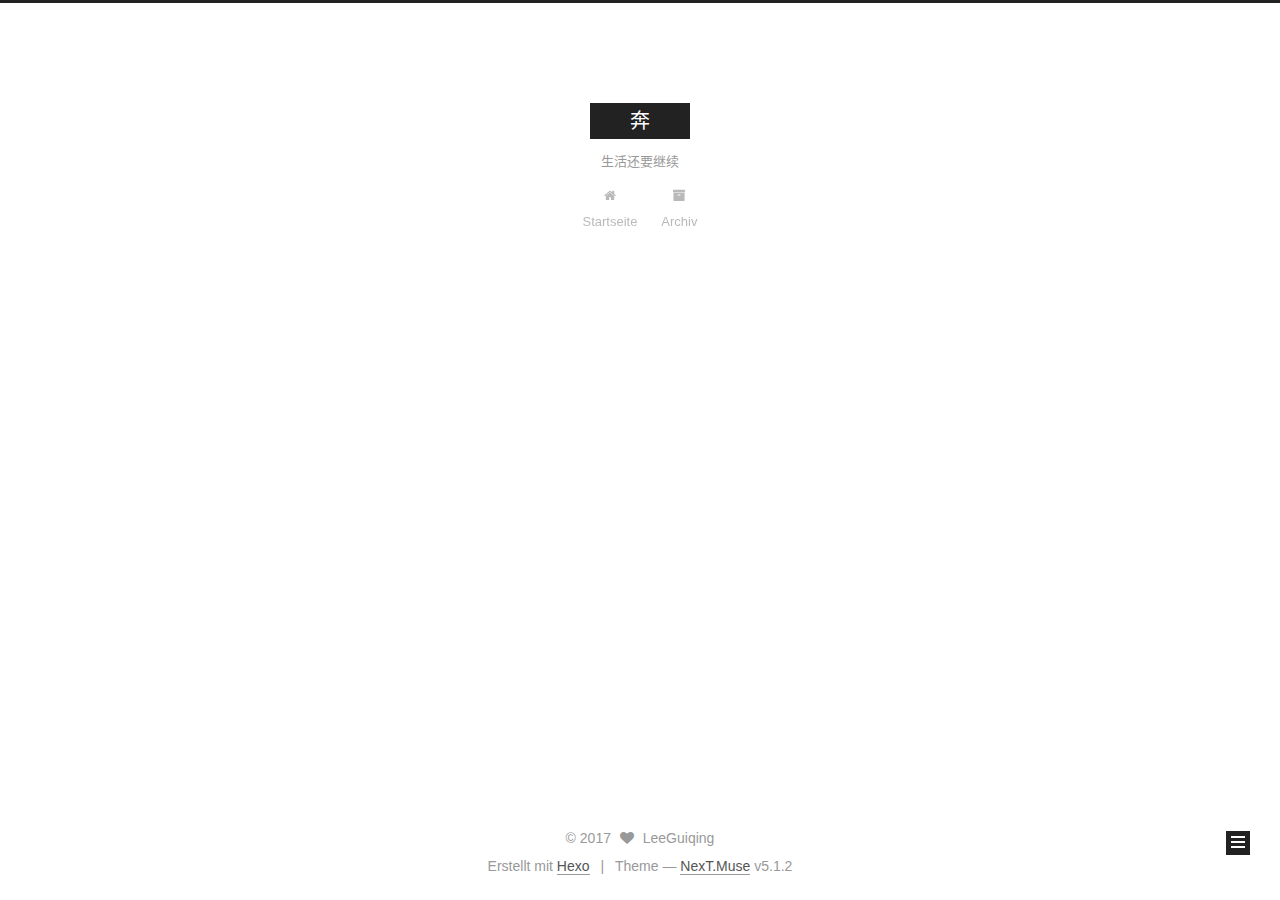
==== commit 1a2ac5b9: "Site updated: 2017-09-18 13:44:18" ====
--- a/archives/index.html
+++ b/archives/index.html
@@ -217,7 +217,7 @@
         
           
         
-        Öhm..! Insgesamt 3 Artikel. Bleib dran.
+        Öhm..! Ein Artikel. Bleib dran.
       </span>
 
       
@@ -241,7 +241,7 @@
 
       <h2 class="post-title">
         
-            <a class="post-title-link" href="/2017/09/18/article-title-1/" itemprop="url">
+            <a class="post-title-link" href="/2017/09/18/article-title/" itemprop="url">
               
                 <span itemprop="name">article title</span>
               
@@ -251,81 +251,7 @@
 
       <div class="post-meta">
         <time class="post-time" itemprop="dateCreated"
-              datetime="2017-09-18T13:37:35+08:00"
-              content="2017-09-18" >
-          09-18
-        </time>
-      </div>
-
-    </header>
-  </article>
-
-
-
-      
-
-        
-        
-        
-
-        
-        
-
-        
-
-  <article class="post post-type-normal" itemscope itemtype="http://schema.org/Article">
-    <header class="post-header">
-
-      <h2 class="post-title">
-        
-            <a class="post-title-link" href="/2017/09/18/article-title/" itemprop="url">
-              
-                <span itemprop="name">奔</span>
-              
-            </a>
-        
-      </h2>
-
-      <div class="post-meta">
-        <time class="post-time" itemprop="dateCreated"
-              datetime="2017-09-18T10:11:43+08:00"
-              content="2017-09-18" >
-          09-18
-        </time>
-      </div>
-
-    </header>
-  </article>
-
-
-
-      
-
-        
-        
-        
-
-        
-        
-
-        
-
-  <article class="post post-type-normal" itemscope itemtype="http://schema.org/Article">
-    <header class="post-header">
-
-      <h2 class="post-title">
-        
-            <a class="post-title-link" href="/2017/09/18/hello-world/" itemprop="url">
-              
-                <span itemprop="name">Hello World</span>
-              
-            </a>
-        
-      </h2>
-
-      <div class="post-meta">
-        <time class="post-time" itemprop="dateCreated"
-              datetime="2017-09-18T09:44:48+08:00"
+              datetime="2017-09-18T13:44:08+08:00"
               content="2017-09-18" >
           09-18
         </time>
@@ -388,32 +314,14 @@
             
               <a href="/archives/">
             
-                <span class="site-state-item-count">3</span>
+                <span class="site-state-item-count">1</span>
                 <span class="site-state-item-name">Artikel</span>
               </a>
             </div>
           
 
           
-            
-            
-            <div class="site-state-item site-state-categories">
-              
-                <span class="site-state-item-count">2</span>
-                <span class="site-state-item-name">Kategorien</span>
-              
-            </div>
-          
-
-          
-            
-            
-            <div class="site-state-item site-state-tags">
-              
-                <span class="site-state-item-count">1</span>
-                <span class="site-state-item-name">Tags</span>
-              
-            </div>
+
           
 
         </nav>
--- a/css/main.css
+++ b/css/main.css
@@ -1818,7 +1818,7 @@
   width: 4px;
   height: 4px;
   border-radius: 50%;
-  background: #2dffff;
+  background: #4ac48b;
 }
 .links-of-blogroll {
   font-size: 13px;
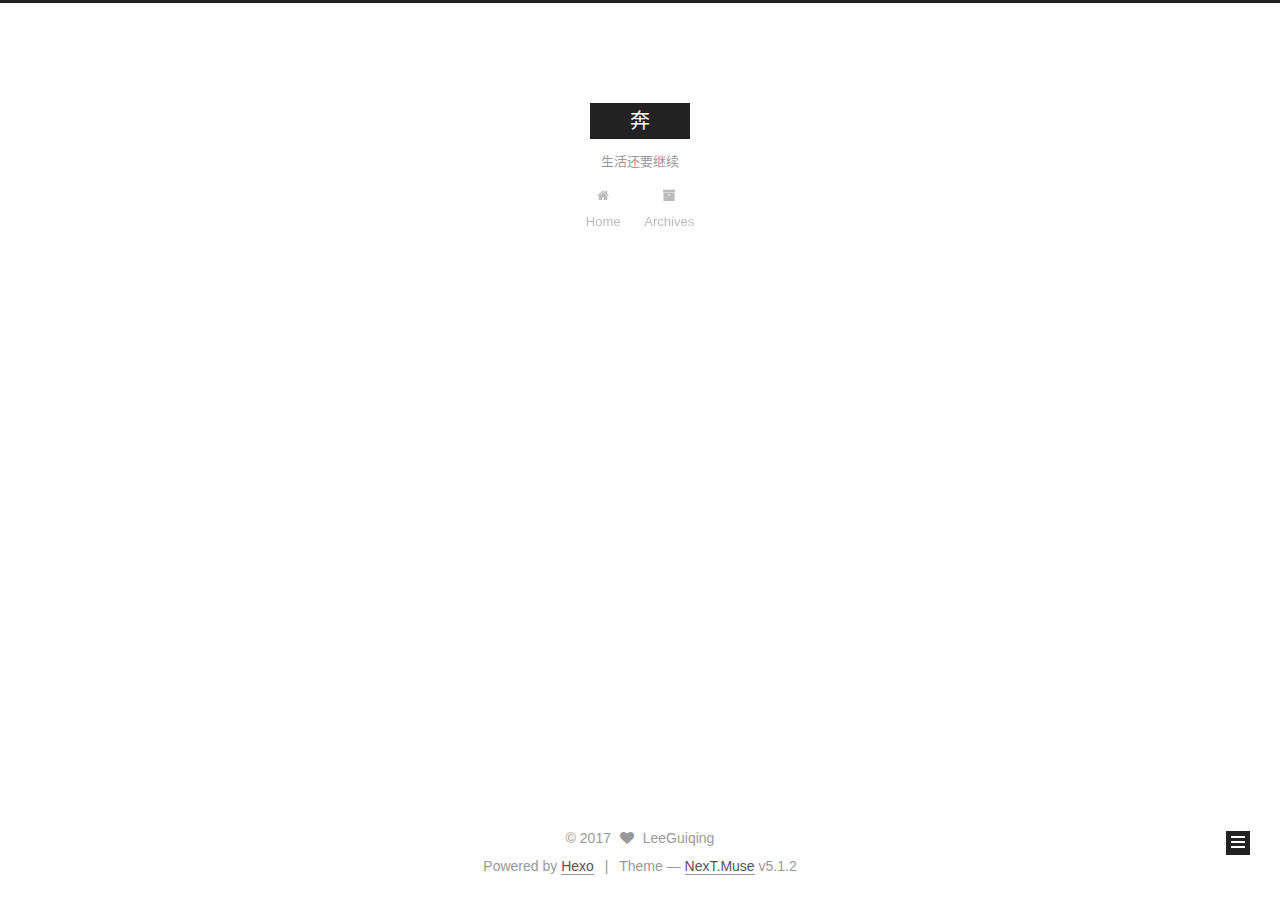
==== commit 9bf33db4: "Site updated: 2017-09-18 14:00:30" ====
--- a/archives/index.html
+++ b/archives/index.html
@@ -71,7 +71,7 @@
 
 <meta property="og:type" content="website">
 <meta property="og:title" content="奔">
-<meta property="og:url" content="http://LeeGuiqing.github.io/archives/index.html">
+<meta property="og:url" content="https://LeeGuiqing.github.io/archives/index.html">
 <meta property="og:site_name" content="奔">
 <meta property="og:locale" content="zh-CN">
 <meta name="twitter:card" content="summary">
@@ -105,13 +105,13 @@
 
 
 
-  <link rel="canonical" href="http://LeeGuiqing.github.io/archives/"/>
-
-
-
-
-
-  <title>Archiv | 奔</title>
+  <link rel="canonical" href="https://LeeGuiqing.github.io/archives/"/>
+
+
+
+
+
+  <title>Archive | 奔</title>
   
 
 
@@ -171,7 +171,7 @@
             
               <i class="menu-item-icon fa fa-fw fa-home"></i> <br />
             
-            Startseite
+            Home
           </a>
         </li>
       
@@ -181,7 +181,7 @@
             
               <i class="menu-item-icon fa fa-fw fa-archive"></i> <br />
             
-            Archiv
+            Archives
           </a>
         </li>
       
@@ -217,7 +217,7 @@
         
           
         
-        Öhm..! Ein Artikel. Bleib dran.
+        Um..! 1 post. Keep on posting.
       </span>
 
       
@@ -315,7 +315,7 @@
               <a href="/archives/">
             
                 <span class="site-state-item-count">1</span>
-                <span class="site-state-item-name">Artikel</span>
+                <span class="site-state-item-name">posts</span>
               </a>
             </div>
           
@@ -370,7 +370,7 @@
 </div>
 
 
-  <div class="powered-by">Erstellt mit  <a class="theme-link" href="https://hexo.io">Hexo</a></div>
+  <div class="powered-by">Powered by <a class="theme-link" href="https://hexo.io">Hexo</a></div>
 
   <span class="post-meta-divider">|</span>
 
--- a/css/main.css
+++ b/css/main.css
@@ -1818,7 +1818,7 @@
   width: 4px;
   height: 4px;
   border-radius: 50%;
-  background: #4ac48b;
+  background: #ffafff;
 }
 .links-of-blogroll {
   font-size: 13px;
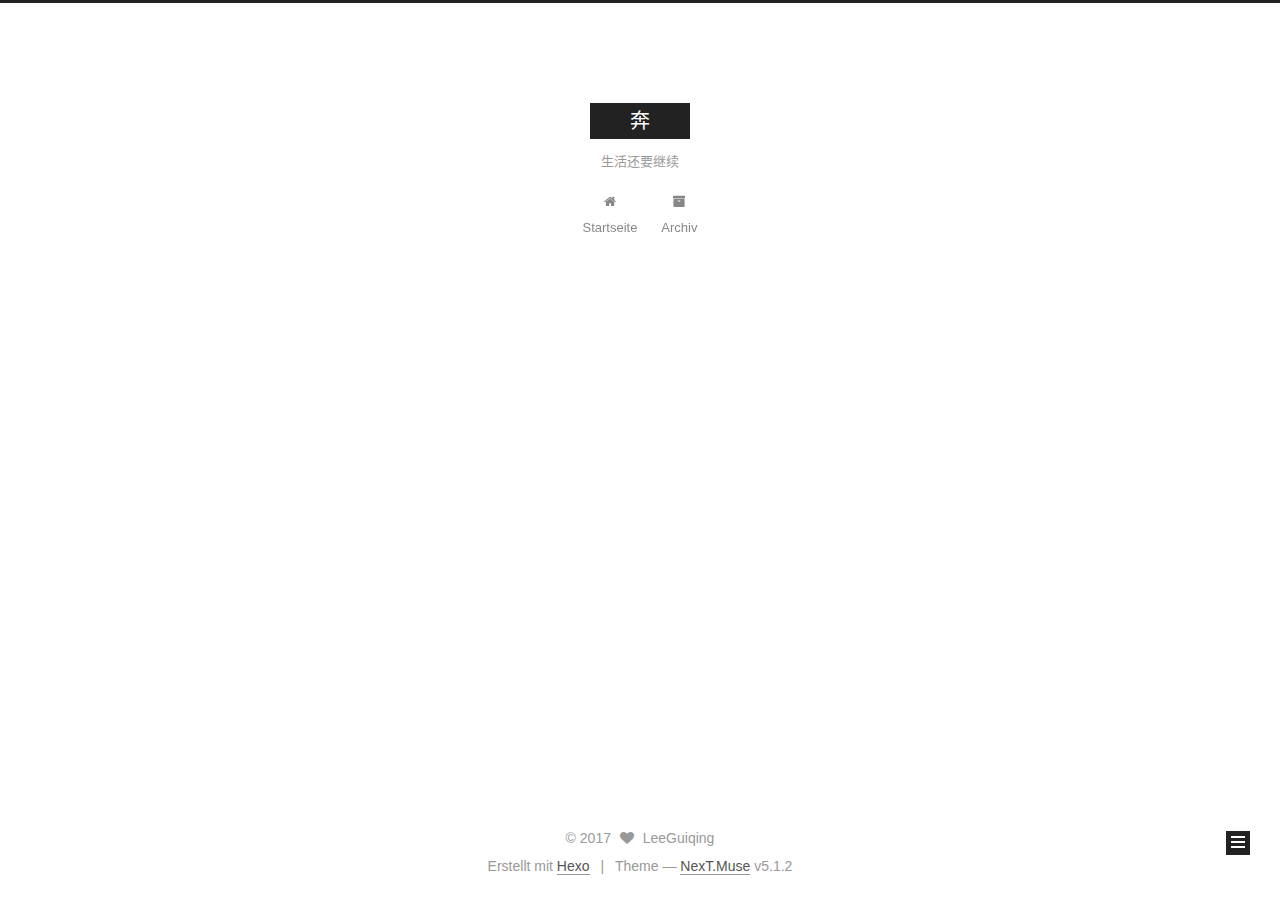
==== commit 5edd5f34: "Site updated: 2017-09-18 14:19:50" ====
--- a/archives/index.html
+++ b/archives/index.html
@@ -111,7 +111,7 @@
 
 
 
-  <title>Archive | 奔</title>
+  <title>Archiv | 奔</title>
   
 
 
@@ -171,7 +171,7 @@
             
               <i class="menu-item-icon fa fa-fw fa-home"></i> <br />
             
-            Home
+            Startseite
           </a>
         </li>
       
@@ -181,7 +181,7 @@
             
               <i class="menu-item-icon fa fa-fw fa-archive"></i> <br />
             
-            Archives
+            Archiv
           </a>
         </li>
       
@@ -217,7 +217,7 @@
         
           
         
-        Um..! 1 post. Keep on posting.
+        Öhm..! Ein Artikel. Bleib dran.
       </span>
 
       
@@ -315,7 +315,7 @@
               <a href="/archives/">
             
                 <span class="site-state-item-count">1</span>
-                <span class="site-state-item-name">posts</span>
+                <span class="site-state-item-name">Artikel</span>
               </a>
             </div>
           
@@ -370,7 +370,7 @@
 </div>
 
 
-  <div class="powered-by">Powered by <a class="theme-link" href="https://hexo.io">Hexo</a></div>
+  <div class="powered-by">Erstellt mit  <a class="theme-link" href="https://hexo.io">Hexo</a></div>
 
   <span class="post-meta-divider">|</span>
 
--- a/css/main.css
+++ b/css/main.css
@@ -1818,7 +1818,7 @@
   width: 4px;
   height: 4px;
   border-radius: 50%;
-  background: #ffafff;
+  background: #1ac345;
 }
 .links-of-blogroll {
   font-size: 13px;
